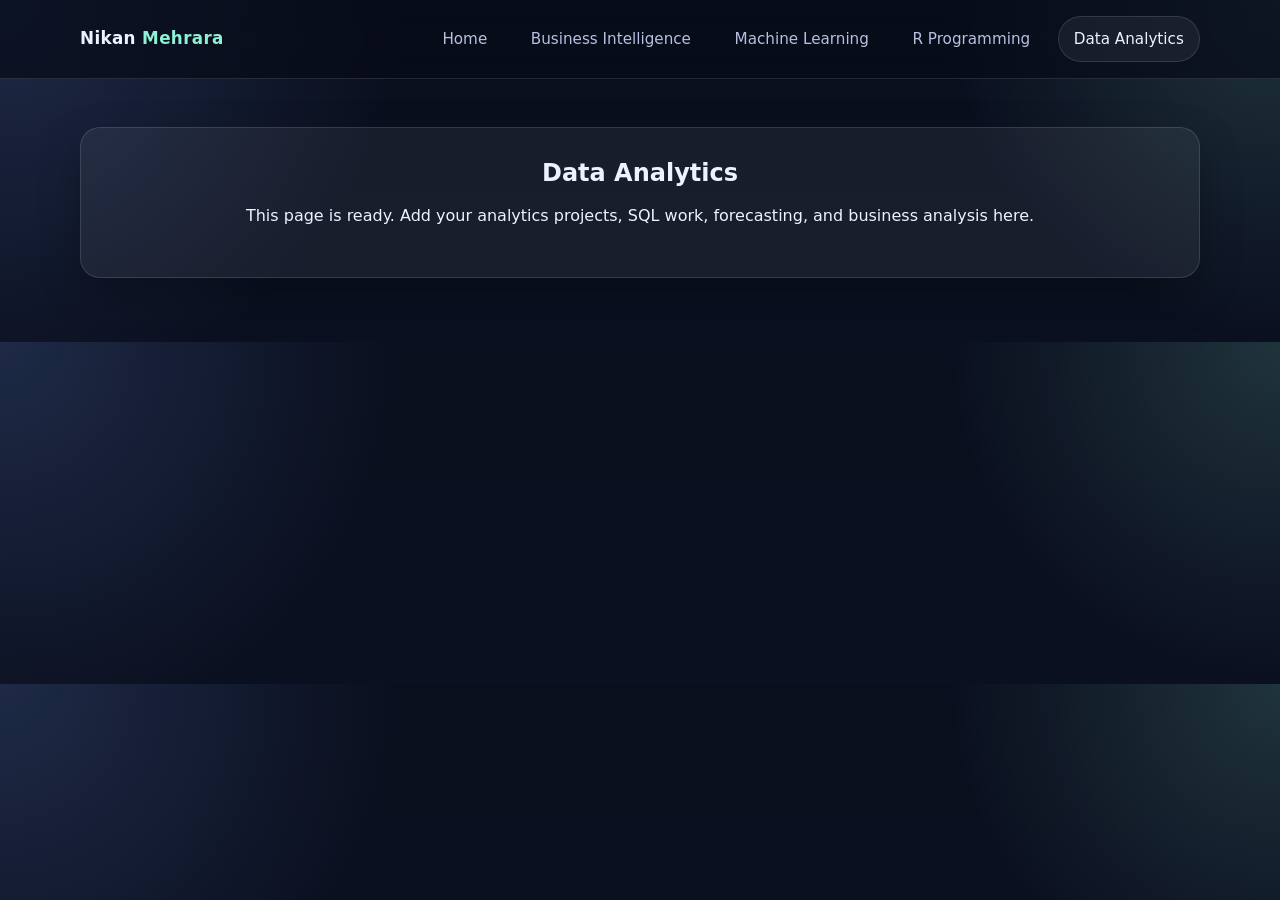
==== analytics.html @ b24eddb6 "Create analytics.html for Data Analytics page This HTML file serves as a template for the Data Analy" ====
<!DOCTYPE html>
<html lang="en">
<head>
  <meta charset="UTF-8" />
  <meta name="viewport" content="width=device-width, initial-scale=1.0" />
  <title>Data Analytics | Nikan Mehrara</title>
  <link rel="stylesheet" href="./assets/css/style.css" />
</head>
<body>
  <header class="topbar">
    <div class="container nav">
      <a class="brand" href="./index.html">Nikan <span>Mehrara</span></a>
      <nav class="nav-links" aria-label="Primary navigation">
        <a href="./index.html">Home</a>
        <a href="./bi.html">Business Intelligence</a>
        <a href="./ml.html">Machine Learning</a>
        <a href="./r.html">R Programming</a>
        <a href="./analytics.html" class="active">Data Analytics</a>
      </nav>
    </div>
  </header>

  <main class="coming-soon">
    <div class="container">
      <div class="card">
        <h2>Data Analytics</h2>
        <p>This page is ready. Add your analytics projects, SQL work, forecasting, and business analysis here.</p>
      </div>
    </div>
  </main>
</body>
</html>
---- assets/css/style.css ----
:root {
  --bg: #0b1020;
  --bg-soft: #121933;
  --panel: rgba(255,255,255,0.06);
  --panel-strong: rgba(255,255,255,0.1);
  --text: #eef2ff;
  --muted: #b7c0e0;
  --accent: #78a6ff;
  --accent-2: #8ef0d5;
  --border: rgba(255,255,255,0.12);
  --shadow: 0 16px 40px rgba(0,0,0,0.25);
  --radius: 20px;
  --maxw: 1120px;
}

* { box-sizing: border-box; }
html { scroll-behavior: smooth; }

body {
  margin: 0;
  font-family: Inter, ui-sans-serif, system-ui, -apple-system, BlinkMacSystemFont, "Segoe UI", sans-serif;
  background:
    radial-gradient(circle at top left, rgba(120,166,255,0.18), transparent 30%),
    radial-gradient(circle at top right, rgba(142,240,213,0.16), transparent 25%),
    linear-gradient(180deg, #0a0f1e 0%, #0b1020 100%);
  color: var(--text);
  line-height: 1.6;
}

a { color: inherit; text-decoration: none; }
img { max-width: 100%; display: block; }

.container {
  width: min(calc(100% - 2rem), var(--maxw));
  margin: 0 auto;
}

.topbar {
  position: sticky;
  top: 0;
  z-index: 100;
  backdrop-filter: blur(14px);
  background: rgba(8, 12, 24, 0.72);
  border-bottom: 1px solid var(--border);
}

.nav {
  display: flex;
  justify-content: space-between;
  align-items: center;
  padding: 1rem 0;
  gap: 1rem;
}

.brand {
  font-weight: 800;
  letter-spacing: 0.02em;
  font-size: 1.05rem;
}

.brand span { color: var(--accent-2); }

.nav-links {
  display: flex;
  gap: 0.7rem;
  flex-wrap: wrap;
}

.nav-links a {
  padding: 0.6rem 0.95rem;
  border: 1px solid transparent;
  border-radius: 999px;
  color: var(--muted);
  transition: 0.25s ease;
  font-size: 0.95rem;
}

.nav-links a:hover,
.nav-links a.active {
  color: var(--text);
  background: var(--panel);
  border-color: var(--border);
}

.hero {
  padding: 5.5rem 0 3rem;
  display: grid;
  grid-template-columns: 1.2fr 0.8fr;
  gap: 1.5rem;
  align-items: stretch;
}

.card {
  background: var(--panel);
  border: 1px solid var(--border);
  border-radius: var(--radius);
  box-shadow: var(--shadow);
}

.hero-main { padding: 2rem; }

.eyebrow {
  display: inline-flex;
  align-items: center;
  gap: 0.55rem;
  padding: 0.45rem 0.8rem;
  border-radius: 999px;
  background: rgba(120,166,255,0.12);
  border: 1px solid rgba(120,166,255,0.22);
  color: #dce8ff;
  font-size: 0.9rem;
  margin-bottom: 1rem;
}

h1, h2, h3 { line-height: 1.15; margin: 0; }

h1 {
  font-size: clamp(2.2rem, 4.8vw, 4.5rem);
  margin-bottom: 1rem;
}

.gradient {
  background: linear-gradient(90deg, var(--accent), var(--accent-2));
  -webkit-background-clip: text;
  background-clip: text;
  color: transparent;
}

.lead {
  color: var(--muted);
  font-size: 1.08rem;
  max-width: 62ch;
  margin-bottom: 1.4rem;
}

.hero-actions {
  display: flex;
  gap: 0.85rem;
  flex-wrap: wrap;
  margin-bottom: 1.4rem;
}

.btn {
  display: inline-flex;
  align-items: center;
  justify-content: center;
  padding: 0.85rem 1.1rem;
  border-radius: 14px;
  border: 1px solid var(--border);
  background: var(--panel-strong);
  color: var(--text);
  font-weight: 600;
  transition: 0.25s ease;
}

.btn:hover {
  transform: translateY(-1px);
  border-color: rgba(120,166,255,0.45);
}

.btn.primary {
  background: linear-gradient(135deg, rgba(120,166,255,0.24), rgba(142,240,213,0.18));
  border-color: rgba(120,166,255,0.42);
}

.stats {
  display: grid;
  grid-template-columns: repeat(3, 1fr);
  gap: 0.85rem;
  margin-top: 1.25rem;
}

.stat {
  padding: 1rem;
  border-radius: 16px;
  background: rgba(255,255,255,0.04);
  border: 1px solid rgba(255,255,255,0.08);
}

.stat strong {
  display: block;
  font-size: 1.25rem;
  margin-bottom: 0.3rem;
}

.stat span { color: var(--muted); font-size: 0.92rem; }

.hero-side {
  padding: 1.4rem;
  display: flex;
  flex-direction: column;
  justify-content: space-between;
  gap: 1rem;
}

.profile {
  padding: 1.15rem;
  border-radius: 18px;
  background: rgba(255,255,255,0.04);
  border: 1px solid rgba(255,255,255,0.08);
}

.profile h3 { margin-bottom: 0.7rem; }
.profile p { margin: 0; color: var(--muted); }

.tag-list {
  display: flex;
  flex-wrap: wrap;
  gap: 0.55rem;
  margin-top: 1rem;
}

.tag {
  padding: 0.48rem 0.78rem;
  border-radius: 999px;
  border: 1px solid rgba(255,255,255,0.1);
  background: rgba(255,255,255,0.04);
  color: #dde6ff;
  font-size: 0.88rem;
}

section { padding: 1rem 0 3rem; }

.section-head {
  display: flex;
  justify-content: space-between;
  align-items: end;
  gap: 1rem;
  margin-bottom: 1.25rem;
}

.section-head p {
  margin: 0.55rem 0 0;
  color: var(--muted);
  max-width: 65ch;
}

.about,
.contact-wrap,
.skills-grid,
.projects-grid,
.bi-grid {
  display: grid;
  gap: 1rem;
}

.about {
  grid-template-columns: 1.1fr 0.9fr;
}

.skills-grid,
.projects-grid,
.bi-grid,
.contact-wrap {
  grid-template-columns: repeat(2, 1fr);
}

.panel,
.bullet-card,
.project-card,
.contact-card,
.bi-card {
  padding: 1.15rem;
}

.timeline {
  display: grid;
  gap: 0.9rem;
}

.timeline-item,
.bullet-card,
.project-card,
.contact-card,
.bi-card {
  border-radius: 18px;
  background: rgba(255,255,255,0.04);
  border: 1px solid rgba(255,255,255,0.08);
}

.timeline-item {
  padding: 1rem;
}

.timeline-item small {
  display: inline-block;
  margin-bottom: 0.35rem;
  font-size: 1rem;
}

.timeline-item p,
.project-card p,
.bullet-card p,
.contact-card p,
.bi-card p,
.panel p {
  color: var(--muted);
}

.project-meta,
.bi-meta {
  display: flex;
  gap: 0.5rem;
  flex-wrap: wrap;
  margin: 0.8rem 0 0.95rem;
}

.mini {
  font-size: 0.82rem;
  padding: 0.35rem 0.6rem;
  border-radius: 999px;
  background: rgba(120,166,255,0.1);
  color: #dce8ff;
  border: 1px solid rgba(120,166,255,0.2);
}

ul.clean {
  padding-left: 1rem;
  margin: 0.7rem 0 0;
  color: var(--muted);
}

.tab-note {
  margin-bottom: 1rem;
  padding: 1rem 1.1rem;
  border-radius: 16px;
  border: 1px solid rgba(142,240,213,0.18);
  background: rgba(142,240,213,0.06);
  color: #d6fff5;
}

.page-hero {
  padding-top: 5rem;
}

.coming-soon {
  padding: 3rem 0 4rem;
}

.coming-soon .card {
  padding: 2rem;
  text-align: center;
}

footer {
  padding: 1rem 0 3rem;
  color: var(--muted);
  text-align: center;
}

@media (max-width: 900px) {
  .hero,
  .about,
  .contact-wrap,
  .skills-grid,
  .projects-grid,
  .bi-grid {
    grid-template-columns: 1fr;
  }

  .stats {
    grid-template-columns: 1fr;
  }
}

@media (max-width: 720px) {
  .nav {
    flex-direction: column;
    align-items: flex-start;
  }

  .hero {
    padding-top: 3.5rem;
  }

  .hero-main,
  .hero-side,
  .panel,
  .bullet-card,
  .project-card,
  .contact-card,
  .bi-card {
    padding: 1.1rem;
  }
}
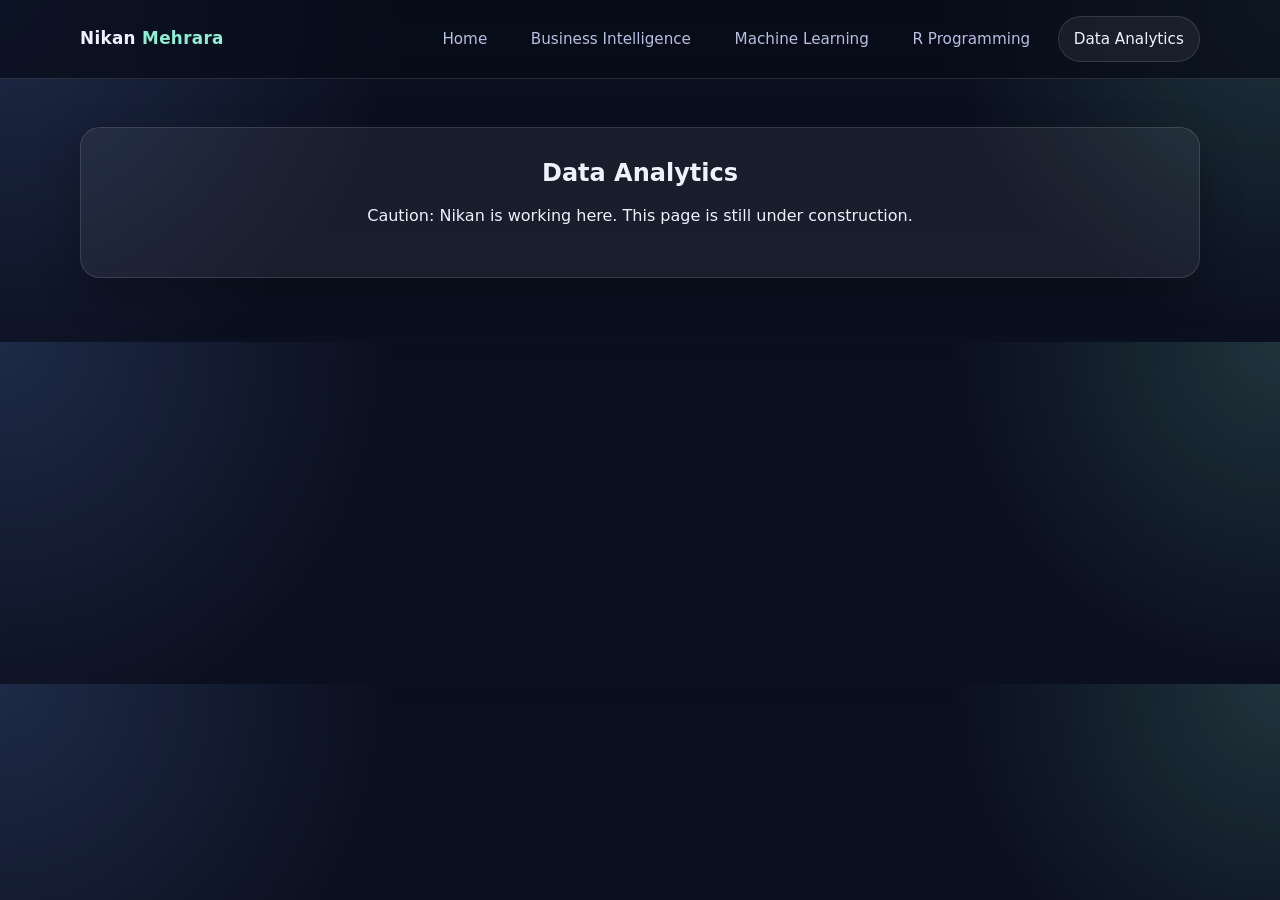
==== commit 049f464d: "Update analytics page message to indicate construction" ====
--- a/analytics.html
+++ b/analytics.html
@@ -24,7 +24,7 @@
     <div class="container">
       <div class="card">
         <h2>Data Analytics</h2>
-        <p>This page is ready. Add your analytics projects, SQL work, forecasting, and business analysis here.</p>
+        <p>Caution: Nikan is working here. This page is still under construction.</p>
       </div>
     </div>
   </main>
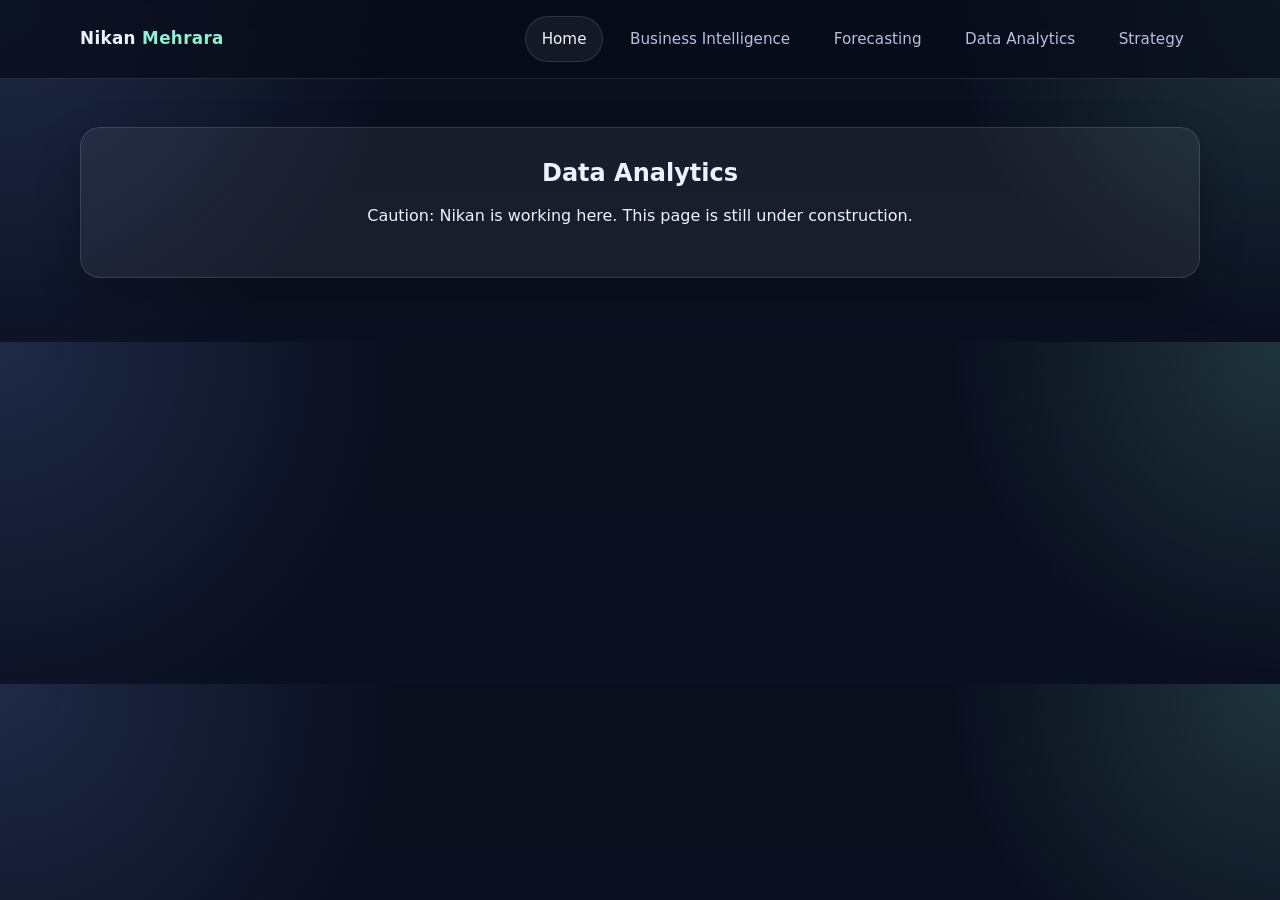
==== commit 1f259afa: "Update analytics.html" ====
--- a/analytics.html
+++ b/analytics.html
@@ -11,11 +11,11 @@
     <div class="container nav">
       <a class="brand" href="./index.html">Nikan <span>Mehrara</span></a>
       <nav class="nav-links" aria-label="Primary navigation">
-        <a href="./index.html">Home</a>
+        <a href="./index.html" class="active">Home</a>
         <a href="./bi.html">Business Intelligence</a>
-        <a href="./ml.html">Machine Learning</a>
-        <a href="./r.html">R Programming</a>
-        <a href="./analytics.html" class="active">Data Analytics</a>
+        <a href="./forecasting.html">Forecasting</a>
+        <a href="./analytics.html">Data Analytics</a>
+        <a href="./strategy.html">Strategy</a>
       </nav>
     </div>
   </header>
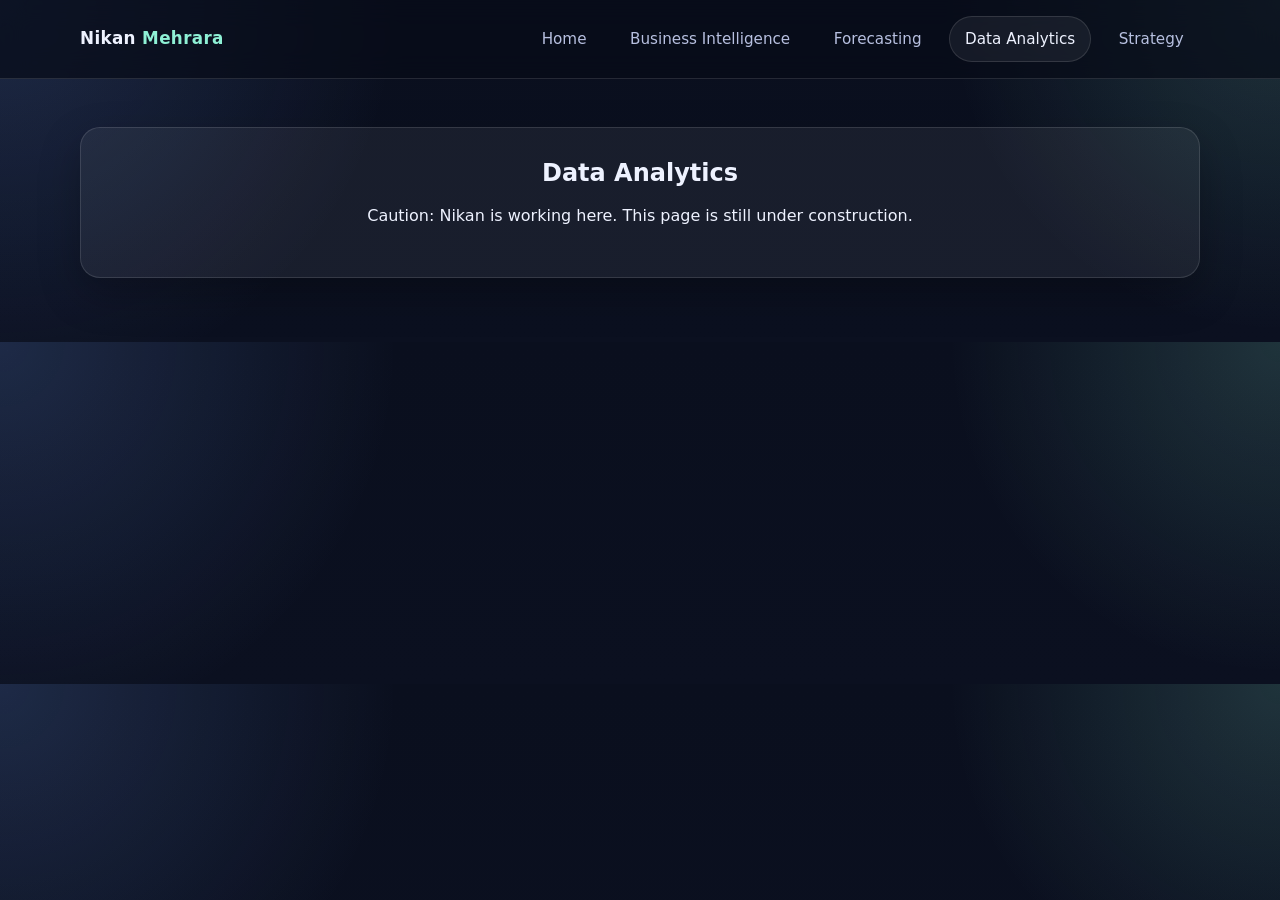
==== commit 0f10bca2: "Update analytics.html" ====
--- a/analytics.html
+++ b/analytics.html
@@ -11,10 +11,10 @@
     <div class="container nav">
       <a class="brand" href="./index.html">Nikan <span>Mehrara</span></a>
       <nav class="nav-links" aria-label="Primary navigation">
-        <a href="./index.html" class="active">Home</a>
+        <a href="./index.html">Home</a>
         <a href="./bi.html">Business Intelligence</a>
         <a href="./forecasting.html">Forecasting</a>
-        <a href="./analytics.html">Data Analytics</a>
+        <a href="./analytics.html" class="active">Data Analytics</a>
         <a href="./strategy.html">Strategy</a>
       </nav>
     </div>
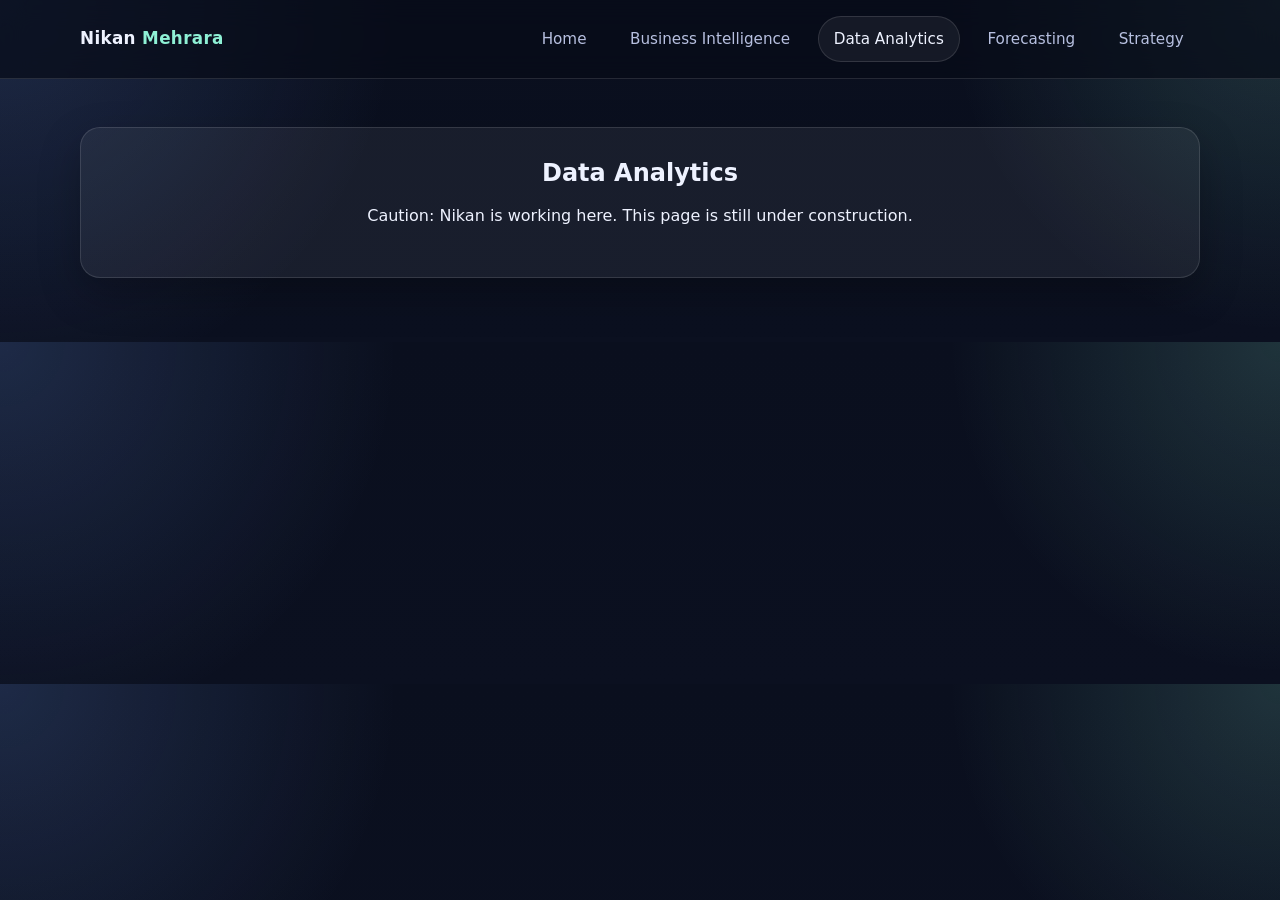
==== commit 1886f4b1: "Update analytics.html" ====
--- a/analytics.html
+++ b/analytics.html
@@ -13,8 +13,8 @@
       <nav class="nav-links" aria-label="Primary navigation">
         <a href="./index.html">Home</a>
         <a href="./bi.html">Business Intelligence</a>
+        <a href="./analytics.html" class="active">Data Analytics</a>
         <a href="./forecasting.html">Forecasting</a>
-        <a href="./analytics.html" class="active">Data Analytics</a>
         <a href="./strategy.html">Strategy</a>
       </nav>
     </div>
